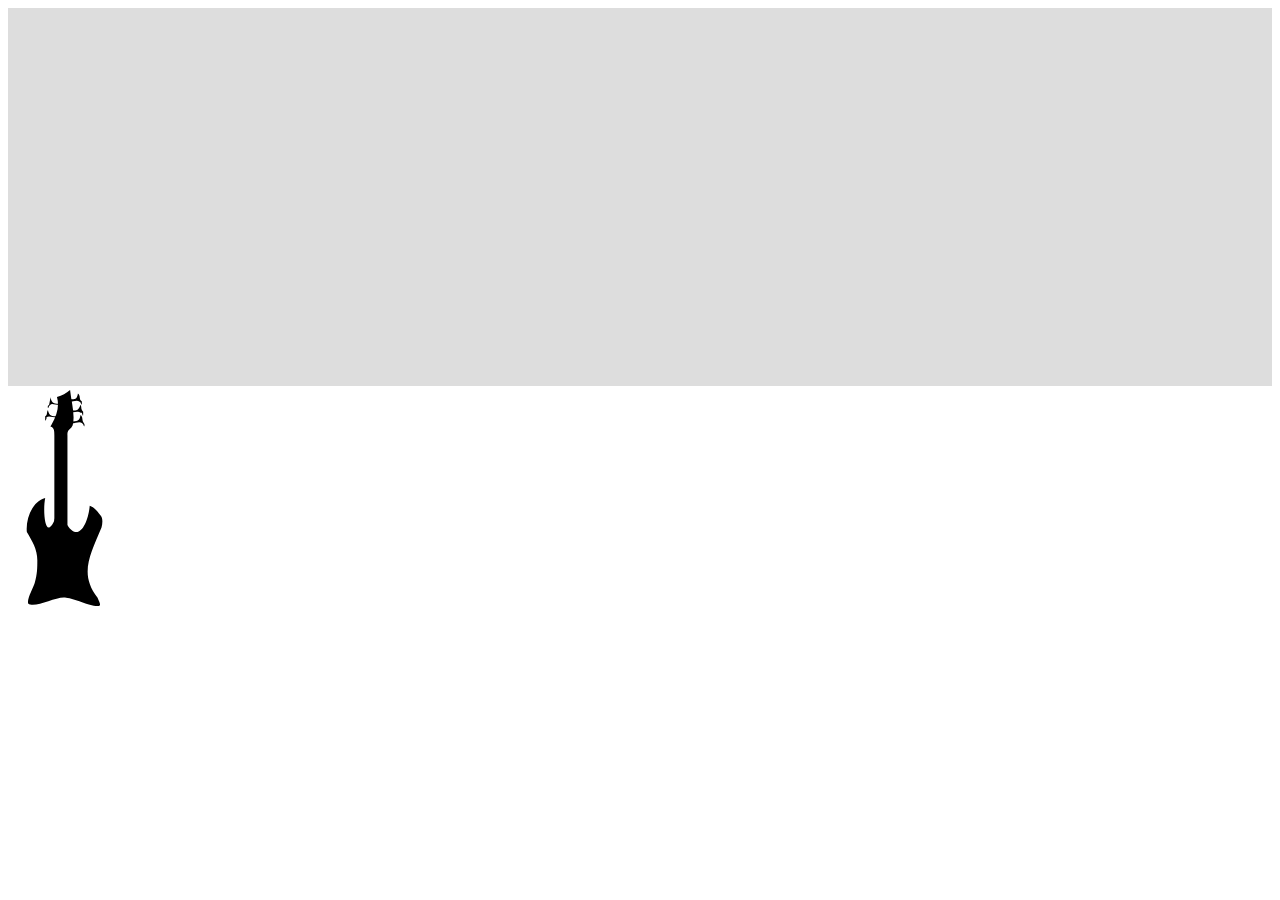
==== verk2/verk2_1_FINAL.html @ acb93b47 "working" ====
<!DOCTYPE html>
<html>

<head>

</head>


<style>


@keyframes click {
    0%   {background-color:red; left:0px; top:0px;}
    25%  {background-color:yellow; left:200px; top:0px;}
    50%  {background-color:blue; left:200px; top:200px;}
    75%  {background-color:green; left:0px; top:200px;}
    100% {background-color:red; left:0px; top:0px;}
  }

  @keyframes up {
    0%   {background-color:red; left:0px; top:0px;}
    25%  {background-color:yellow; left:200px; top:0px;}
    50%  {background-color:blue; left:200px; top:200px;}
    75%  {background-color:green; left:0px; top:200px;}
    100% {background-color:red; left:0px; top:0px;}
  }

  @keyframes pressure {
    0%   {background-color:red; left:0px; top:0px;}
    25%  {background-color:yellow; left:200px; top:0px;}
    50%  {background-color:blue; left:200px; top:200px;}
    75%  {background-color:green; left:0px; top:200px;}
    100% {background-color:red; left:0px; top:0px;}
  }


#touch_region {
   height: 100mm;
   background: #ddd;
}


.circle {
   margin: 2px;
   padding: 4px;
   display: inline-block;
   border-radius: 100%;
}
</style>


<body>
    <div id="touch_region"></div>

    <svg width="30mm" height="60mm" xmlns="http://www.w3.org/2000/svg"><path d="M46.353 49.503h13.101v104.38h-13.1zm0 0c0-4.538 0-7.942-3.93-9.076l1.31-2.27c5.24-9.076 7.86-18.152 5.24-27.229 5.241-1.134 9.171-3.403 13.102-6.807 1.31 12.48 5.24 24.96 2.62 35.171l-1.31 2.27c-3.93 3.403-3.93 4.538-3.93 7.941z"/><path d="m76.486 38.158-1.31-2.27c-1.31-2.269 0-4.538-2.62-6.807-1.31 6.808-2.62 5.673-10.481 6.808v1.134c3.93 1.135 9.17-2.269 11.79 0l1.31 1.135c1.311 3.403 1.311 2.269 1.311 0z"/><path d="M75.176 26.812v-1.134c-2.62-2.27-1.31-4.539-2.62-6.808-2.62 6.808-3.93 5.673-10.481 5.673h-1.31v2.27c3.93 0 9.17-2.27 11.79 0h1.31c1.31 4.537 1.31 3.403 1.31 0z"/><path d="m73.866 15.467-1.31-1.135c-1.31-2.27 0-4.538-2.62-6.807-1.31 6.807-2.62 5.672-10.482 5.672v2.27c3.93 1.134 9.171-2.27 11.791 0l1.31 1.134c1.31 3.404 1.31 2.27 1.31-1.134zm-34.063 4.538 1.31-1.135 1.31-6.807v-1.135c1.31 6.808 3.93 6.808 10.48 6.808v1.134c-3.93 1.135-9.17-2.269-10.48 0l-1.31 1.135c-1.31 3.403-1.31 2.269-1.31 0zm-2.62 12.48v-2.27c2.62-1.134 1.31-4.537 2.62-5.672v-1.135c1.31 6.808 3.93 6.808 10.48 6.808v1.134c-3.93 1.135-9.17-2.269-11.79 0v1.135c-1.31 3.404-1.31 2.269-1.31 0zm48.474 187.202c-10.481-2.27-18.342-6.807-27.513-7.942-9.17-2.269-31.443 11.346-37.993 5.673-1.31-4.538 5.24-15.884 6.55-20.422 2.62-9.077 2.62-14.75 2.62-22.691 0-11.346-5.24-19.288-10.48-28.364-1.31-12.48 5.24-30.633 18.341-34.037-2.62 13.615 0 43.113 9.171 22.691v-2.269l1.31 3.404v3.403h11.791c11.791 18.153 20.962-3.403 22.272-19.287 3.93 1.134 7.861 5.673 10.481 9.076 2.62 2.27 2.62 7.942 1.31 12.48-11.79 28.364-22.272 46.517-3.93 70.343 2.62 6.807 5.24 9.077-3.93 7.942z"/></svg>
    
    <div id="output"></div>
</body>


<script>

const logo = document.getElementById("touch_region")

document.addEventListener("click", e => {
    e.preventDefault()
    console.log("clicked")
})


logo.addEventListener("touchstart", e => {
    e.preventDefault()
    console.log("start")
    initialX = e.touches[0].clientX;
    initialY = e.touches[0].clientY;
    initialTime = new Date();
})

logo.addEventListener("touchmove", e => {
    console.log("move")
})

logo.addEventListener("touchend", e => {
    console.log("end")
    var deltaX = e.changedTouches[0].clientX - initialX;
    var deltaY = e.changedTouches[0].clientY - initialY;
    var deltaTime = new Date() - initialTime;

    if (deltaX <= -50 && deltaTime <= 300) {
        outputElement1.innerText = 'Swipe-left detected';
        outputElement1.style.color = 'green';
        // Up
    }
})
</script>

</html>
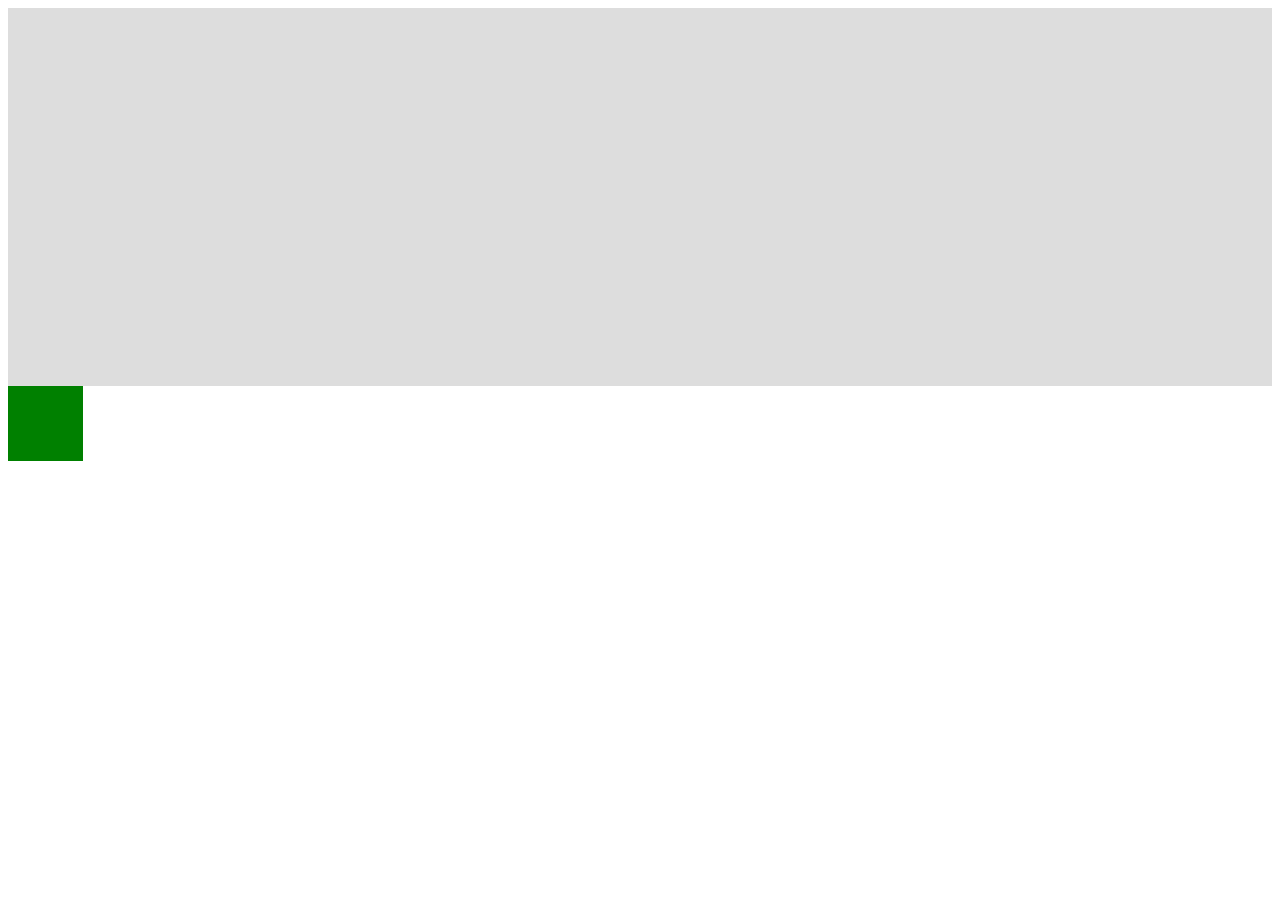
==== commit 030d1525: "wprking" ====
--- a/verk2/verk2_1_FINAL.html
+++ b/verk2/verk2_1_FINAL.html
@@ -39,21 +39,41 @@
    background: #ddd;
 }
 
+.stuff {
+    display: inline-block;
+    width: 75px;
+    height: 75px;
+    background: green;
+    transition: opacity 0.5s;
+}
 
-.circle {
-   margin: 2px;
-   padding: 4px;
-   display: inline-block;
-   border-radius: 100%;
+.hidden {
+    opacity: 00;
 }
+
+@keyframes pulse {
+    0% {
+         opacity: 1;
+         transform: scale(1)
+    }
+    0% {
+         
+    }
+    0% {
+         
+    }
+}
+
 </style>
 
 
 <body>
     <div id="touch_region"></div>
 
-    <svg width="30mm" height="60mm" xmlns="http://www.w3.org/2000/svg"><path d="M46.353 49.503h13.101v104.38h-13.1zm0 0c0-4.538 0-7.942-3.93-9.076l1.31-2.27c5.24-9.076 7.86-18.152 5.24-27.229 5.241-1.134 9.171-3.403 13.102-6.807 1.31 12.48 5.24 24.96 2.62 35.171l-1.31 2.27c-3.93 3.403-3.93 4.538-3.93 7.941z"/><path d="m76.486 38.158-1.31-2.27c-1.31-2.269 0-4.538-2.62-6.807-1.31 6.808-2.62 5.673-10.481 6.808v1.134c3.93 1.135 9.17-2.269 11.79 0l1.31 1.135c1.311 3.403 1.311 2.269 1.311 0z"/><path d="M75.176 26.812v-1.134c-2.62-2.27-1.31-4.539-2.62-6.808-2.62 6.808-3.93 5.673-10.481 5.673h-1.31v2.27c3.93 0 9.17-2.27 11.79 0h1.31c1.31 4.537 1.31 3.403 1.31 0z"/><path d="m73.866 15.467-1.31-1.135c-1.31-2.27 0-4.538-2.62-6.807-1.31 6.807-2.62 5.672-10.482 5.672v2.27c3.93 1.134 9.171-2.27 11.791 0l1.31 1.134c1.31 3.404 1.31 2.27 1.31-1.134zm-34.063 4.538 1.31-1.135 1.31-6.807v-1.135c1.31 6.808 3.93 6.808 10.48 6.808v1.134c-3.93 1.135-9.17-2.269-10.48 0l-1.31 1.135c-1.31 3.403-1.31 2.269-1.31 0zm-2.62 12.48v-2.27c2.62-1.134 1.31-4.537 2.62-5.672v-1.135c1.31 6.808 3.93 6.808 10.48 6.808v1.134c-3.93 1.135-9.17-2.269-11.79 0v1.135c-1.31 3.404-1.31 2.269-1.31 0zm48.474 187.202c-10.481-2.27-18.342-6.807-27.513-7.942-9.17-2.269-31.443 11.346-37.993 5.673-1.31-4.538 5.24-15.884 6.55-20.422 2.62-9.077 2.62-14.75 2.62-22.691 0-11.346-5.24-19.288-10.48-28.364-1.31-12.48 5.24-30.633 18.341-34.037-2.62 13.615 0 43.113 9.171 22.691v-2.269l1.31 3.404v3.403h11.791c11.791 18.153 20.962-3.403 22.272-19.287 3.93 1.134 7.861 5.673 10.481 9.076 2.62 2.27 2.62 7.942 1.31 12.48-11.79 28.364-22.272 46.517-3.93 70.343 2.62 6.807 5.24 9.077-3.93 7.942z"/></svg>
-    
+    <div class="stuff"></div>
+
+    <!--<svg class="stuff" width="30mm" height="60mm" xmlns="http://www.w3.org/2000/svg"><path d="M46.353 49.503h13.101v104.38h-13.1zm0 0c0-4.538 0-7.942-3.93-9.076l1.31-2.27c5.24-9.076 7.86-18.152 5.24-27.229 5.241-1.134 9.171-3.403 13.102-6.807 1.31 12.48 5.24 24.96 2.62 35.171l-1.31 2.27c-3.93 3.403-3.93 4.538-3.93 7.941z"/><path d="m76.486 38.158-1.31-2.27c-1.31-2.269 0-4.538-2.62-6.807-1.31 6.808-2.62 5.673-10.481 6.808v1.134c3.93 1.135 9.17-2.269 11.79 0l1.31 1.135c1.311 3.403 1.311 2.269 1.311 0z"/><path d="M75.176 26.812v-1.134c-2.62-2.27-1.31-4.539-2.62-6.808-2.62 6.808-3.93 5.673-10.481 5.673h-1.31v2.27c3.93 0 9.17-2.27 11.79 0h1.31c1.31 4.537 1.31 3.403 1.31 0z"/><path d="m73.866 15.467-1.31-1.135c-1.31-2.27 0-4.538-2.62-6.807-1.31 6.807-2.62 5.672-10.482 5.672v2.27c3.93 1.134 9.171-2.27 11.791 0l1.31 1.134c1.31 3.404 1.31 2.27 1.31-1.134zm-34.063 4.538 1.31-1.135 1.31-6.807v-1.135c1.31 6.808 3.93 6.808 10.48 6.808v1.134c-3.93 1.135-9.17-2.269-10.48 0l-1.31 1.135c-1.31 3.403-1.31 2.269-1.31 0zm-2.62 12.48v-2.27c2.62-1.134 1.31-4.537 2.62-5.672v-1.135c1.31 6.808 3.93 6.808 10.48 6.808v1.134c-3.93 1.135-9.17-2.269-11.79 0v1.135c-1.31 3.404-1.31 2.269-1.31 0zm48.474 187.202c-10.481-2.27-18.342-6.807-27.513-7.942-9.17-2.269-31.443 11.346-37.993 5.673-1.31-4.538 5.24-15.884 6.55-20.422 2.62-9.077 2.62-14.75 2.62-22.691 0-11.346-5.24-19.288-10.48-28.364-1.31-12.48 5.24-30.633 18.341-34.037-2.62 13.615 0 43.113 9.171 22.691v-2.269l1.31 3.404v3.403h11.791c11.791 18.153 20.962-3.403 22.272-19.287 3.93 1.134 7.861 5.673 10.481 9.076 2.62 2.27 2.62 7.942 1.31 12.48-11.79 28.364-22.272 46.517-3.93 70.343 2.62 6.807 5.24 9.077-3.93 7.942z"/></svg>
+    -->
     <div id="output"></div>
 </body>
 
@@ -65,6 +85,8 @@
 document.addEventListener("click", e => {
     e.preventDefault()
     console.log("clicked")
+    const aaaa = document.querySelector(".stuff")
+    aaaa.classList.toggle("hidden")
 })
 
 
@@ -86,10 +108,9 @@
     var deltaY = e.changedTouches[0].clientY - initialY;
     var deltaTime = new Date() - initialTime;
 
-    if (deltaX <= -50 && deltaTime <= 300) {
-        outputElement1.innerText = 'Swipe-left detected';
-        outputElement1.style.color = 'green';
-        // Up
+    if (deltaY <= -100 && deltaTime <= 300) {
+        console.log("UP")
+
     }
 })
 </script>
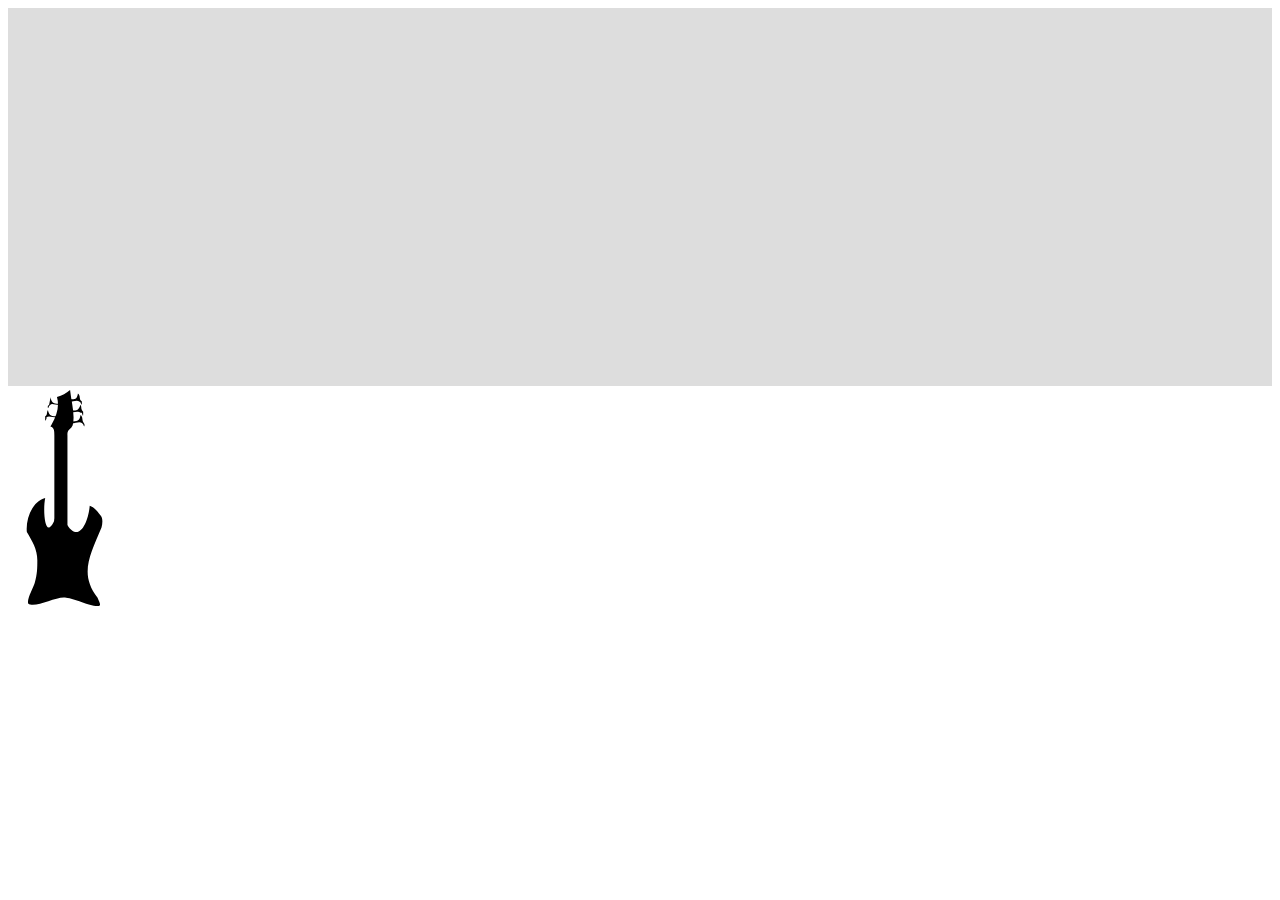
==== commit 54ba901e: "1 half done, 2 untouched & 3 in process" ====
--- a/verk2/verk2_1_FINAL.html
+++ b/verk2/verk2_1_FINAL.html
@@ -8,31 +8,28 @@
 
 <style>
 
-
-@keyframes click {
+  @keyframes multi {
     0%   {background-color:red; left:0px; top:0px;}
     25%  {background-color:yellow; left:200px; top:0px;}
     50%  {background-color:blue; left:200px; top:200px;}
     75%  {background-color:green; left:0px; top:200px;}
     100% {background-color:red; left:0px; top:0px;}
   }
-
-  @keyframes up {
-    0%   {background-color:red; left:0px; top:0px;}
-    25%  {background-color:yellow; left:200px; top:0px;}
-    50%  {background-color:blue; left:200px; top:200px;}
-    75%  {background-color:green; left:0px; top:200px;}
-    100% {background-color:red; left:0px; top:0px;}
-  }
-
-  @keyframes pressure {
-    0%   {background-color:red; left:0px; top:0px;}
-    25%  {background-color:yellow; left:200px; top:0px;}
-    50%  {background-color:blue; left:200px; top:200px;}
-    75%  {background-color:green; left:0px; top:200px;}
-    100% {background-color:red; left:0px; top:0px;}
-  }
-
+  
+  @keyframes pulse {
+    0% {
+         opacity: 1;
+         transform: scale(1);
+    }
+    50% {
+        opacity: 0.5;
+         transform: scale(0.75);
+    }
+    100% {
+        opacity: 1;
+         transform: scale(1);
+    }
+}
 
 #touch_region {
    height: 100mm;
@@ -41,27 +38,21 @@
 
 .stuff {
     display: inline-block;
-    width: 75px;
-    height: 75px;
-    background: green;
+    width: 35mm;
+    height: 60mm;
     transition: opacity 0.5s;
 }
 
 .hidden {
-    opacity: 00;
+    opacity: 0;
 }
 
-@keyframes pulse {
-    0% {
-         opacity: 1;
-         transform: scale(1)
-    }
-    0% {
-         
-    }
-    0% {
-         
-    }
+.pulse {
+    animation: pulse 0.5s ease-in-out infinite;
+}
+
+.multi {
+    animation: multi 0.5s ease-in-out infinite;
 }
 
 </style>
@@ -70,10 +61,8 @@
 <body>
     <div id="touch_region"></div>
 
-    <div class="stuff"></div>
-
-    <!--<svg class="stuff" width="30mm" height="60mm" xmlns="http://www.w3.org/2000/svg"><path d="M46.353 49.503h13.101v104.38h-13.1zm0 0c0-4.538 0-7.942-3.93-9.076l1.31-2.27c5.24-9.076 7.86-18.152 5.24-27.229 5.241-1.134 9.171-3.403 13.102-6.807 1.31 12.48 5.24 24.96 2.62 35.171l-1.31 2.27c-3.93 3.403-3.93 4.538-3.93 7.941z"/><path d="m76.486 38.158-1.31-2.27c-1.31-2.269 0-4.538-2.62-6.807-1.31 6.808-2.62 5.673-10.481 6.808v1.134c3.93 1.135 9.17-2.269 11.79 0l1.31 1.135c1.311 3.403 1.311 2.269 1.311 0z"/><path d="M75.176 26.812v-1.134c-2.62-2.27-1.31-4.539-2.62-6.808-2.62 6.808-3.93 5.673-10.481 5.673h-1.31v2.27c3.93 0 9.17-2.27 11.79 0h1.31c1.31 4.537 1.31 3.403 1.31 0z"/><path d="m73.866 15.467-1.31-1.135c-1.31-2.27 0-4.538-2.62-6.807-1.31 6.807-2.62 5.672-10.482 5.672v2.27c3.93 1.134 9.171-2.27 11.791 0l1.31 1.134c1.31 3.404 1.31 2.27 1.31-1.134zm-34.063 4.538 1.31-1.135 1.31-6.807v-1.135c1.31 6.808 3.93 6.808 10.48 6.808v1.134c-3.93 1.135-9.17-2.269-10.48 0l-1.31 1.135c-1.31 3.403-1.31 2.269-1.31 0zm-2.62 12.48v-2.27c2.62-1.134 1.31-4.537 2.62-5.672v-1.135c1.31 6.808 3.93 6.808 10.48 6.808v1.134c-3.93 1.135-9.17-2.269-11.79 0v1.135c-1.31 3.404-1.31 2.269-1.31 0zm48.474 187.202c-10.481-2.27-18.342-6.807-27.513-7.942-9.17-2.269-31.443 11.346-37.993 5.673-1.31-4.538 5.24-15.884 6.55-20.422 2.62-9.077 2.62-14.75 2.62-22.691 0-11.346-5.24-19.288-10.48-28.364-1.31-12.48 5.24-30.633 18.341-34.037-2.62 13.615 0 43.113 9.171 22.691v-2.269l1.31 3.404v3.403h11.791c11.791 18.153 20.962-3.403 22.272-19.287 3.93 1.134 7.861 5.673 10.481 9.076 2.62 2.27 2.62 7.942 1.31 12.48-11.79 28.364-22.272 46.517-3.93 70.343 2.62 6.807 5.24 9.077-3.93 7.942z"/></svg>
-    -->
+    <svg class="stuff" width="30mm" height="60mm" xmlns="http://www.w3.org/2000/svg"><path d="M46.353 49.503h13.101v104.38h-13.1zm0 0c0-4.538 0-7.942-3.93-9.076l1.31-2.27c5.24-9.076 7.86-18.152 5.24-27.229 5.241-1.134 9.171-3.403 13.102-6.807 1.31 12.48 5.24 24.96 2.62 35.171l-1.31 2.27c-3.93 3.403-3.93 4.538-3.93 7.941z"/><path d="m76.486 38.158-1.31-2.27c-1.31-2.269 0-4.538-2.62-6.807-1.31 6.808-2.62 5.673-10.481 6.808v1.134c3.93 1.135 9.17-2.269 11.79 0l1.31 1.135c1.311 3.403 1.311 2.269 1.311 0z"/><path d="M75.176 26.812v-1.134c-2.62-2.27-1.31-4.539-2.62-6.808-2.62 6.808-3.93 5.673-10.481 5.673h-1.31v2.27c3.93 0 9.17-2.27 11.79 0h1.31c1.31 4.537 1.31 3.403 1.31 0z"/><path d="m73.866 15.467-1.31-1.135c-1.31-2.27 0-4.538-2.62-6.807-1.31 6.807-2.62 5.672-10.482 5.672v2.27c3.93 1.134 9.171-2.27 11.791 0l1.31 1.134c1.31 3.404 1.31 2.27 1.31-1.134zm-34.063 4.538 1.31-1.135 1.31-6.807v-1.135c1.31 6.808 3.93 6.808 10.48 6.808v1.134c-3.93 1.135-9.17-2.269-10.48 0l-1.31 1.135c-1.31 3.403-1.31 2.269-1.31 0zm-2.62 12.48v-2.27c2.62-1.134 1.31-4.537 2.62-5.672v-1.135c1.31 6.808 3.93 6.808 10.48 6.808v1.134c-3.93 1.135-9.17-2.269-11.79 0v1.135c-1.31 3.404-1.31 2.269-1.31 0zm48.474 187.202c-10.481-2.27-18.342-6.807-27.513-7.942-9.17-2.269-31.443 11.346-37.993 5.673-1.31-4.538 5.24-15.884 6.55-20.422 2.62-9.077 2.62-14.75 2.62-22.691 0-11.346-5.24-19.288-10.48-28.364-1.31-12.48 5.24-30.633 18.341-34.037-2.62 13.615 0 43.113 9.171 22.691v-2.269l1.31 3.404v3.403h11.791c11.791 18.153 20.962-3.403 22.272-19.287 3.93 1.134 7.861 5.673 10.481 9.076 2.62 2.27 2.62 7.942 1.31 12.48-11.79 28.364-22.272 46.517-3.93 70.343 2.62 6.807 5.24 9.077-3.93 7.942z"/></svg>
+    
     <div id="output"></div>
 </body>
 
@@ -91,11 +80,19 @@
 
 
 logo.addEventListener("touchstart", e => {
+    console.log("touches", e.touches.length)
     e.preventDefault()
     console.log("start")
     initialX = e.touches[0].clientX;
     initialY = e.touches[0].clientY;
     initialTime = new Date();
+    for(let touch of e.targetTouches) {
+        console.log("Touch pressure", touch.force);
+    }
+    if (e.touches.length >= 3) {
+        const aaaa = document.querySelector(".stuff")
+        aaaa.classList.toggle("multi")
+    }
 })
 
 logo.addEventListener("touchmove", e => {
@@ -110,7 +107,8 @@
 
     if (deltaY <= -100 && deltaTime <= 300) {
         console.log("UP")
-
+        const aaaa = document.querySelector(".stuff")
+        aaaa.classList.toggle("pulse")
     }
 })
 </script>
